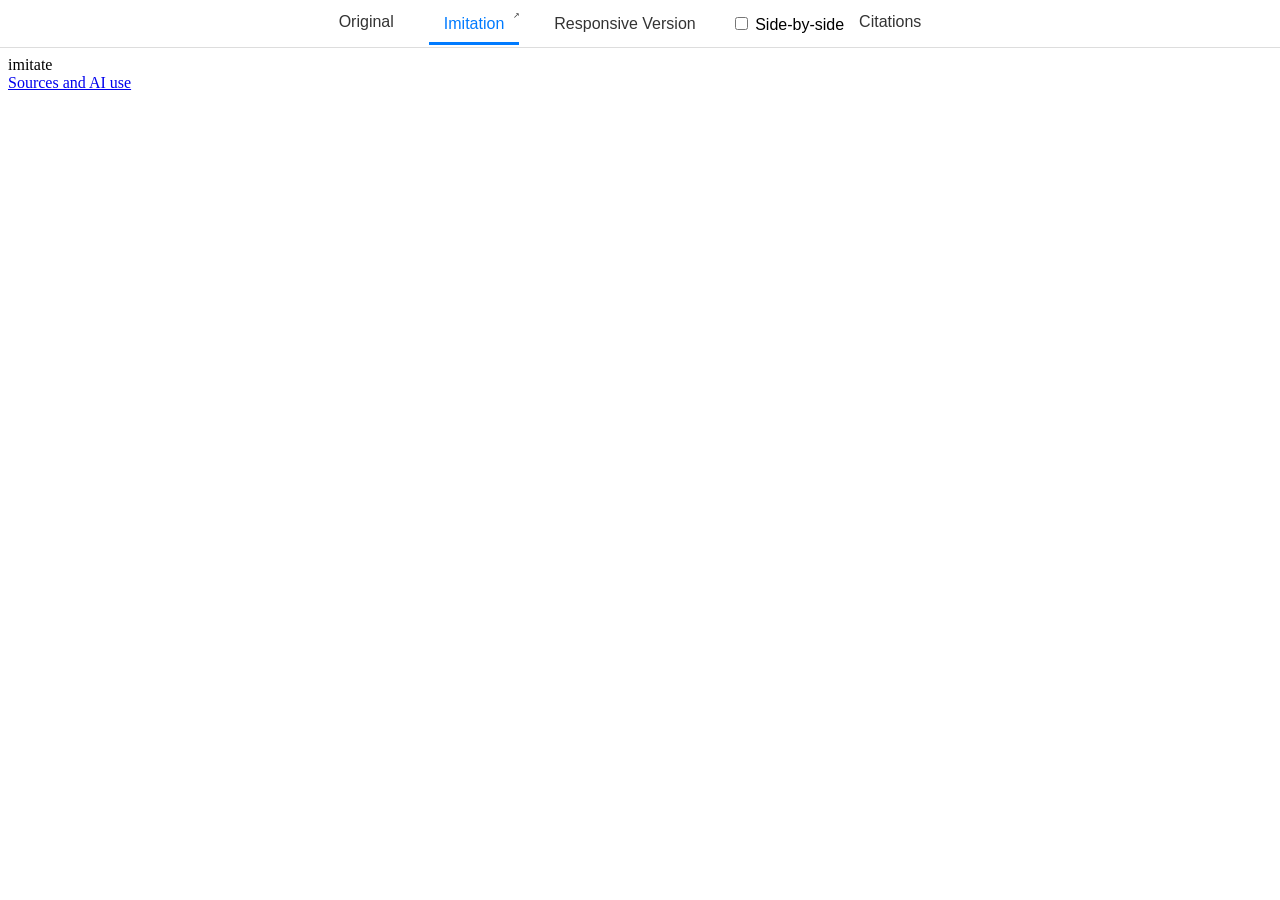
==== index.html @ dcbd87b9 "Initial commit" ====
<!DOCTYPE html>
<!-- Change the original image and its source caption below. Keep the viewer structure. -->
<html lang="en">

<head>
  <meta charset="utf-8" />
  <meta name="viewport" content="width=device-width" />
  <title>Imitation Project</title>
  <link href="do_not_modify/style.css" rel="stylesheet" type="text/css" />
</head>

<body class="imitation">
  <header>
    <nav>
      <a class="orig-link" href="#original">Original</a>
      <span>
        <a href="#imitation" class="active">Imitation</a>
        <a href="imitation.html" class="popout-link imitation" target="_blank" rel="noopener" aria-label="Open design in a new tab"></a>
      </span>
      <span>
        <a href="#responsive" class="">Responsive Version</a>
        <a href="responsive.html" class="popout-link responsive" target="_blank" rel="noopener" aria-label="Open design in a new tab"></a>
      </span>
      <label class="sbs-toggle">
        <input type="checkbox" id="sbs">
        Side-by-side
      </label>
      <a href="citations.html" target="_blank" rel="noopener">Citations</a>
    </nav>
    <div class="popout-bar">
      <button id="minimize" aria-label="Toggle navigation"><svg xmlns="http://www.w3.org/2000/svg" width="24" height="24" fill="none"
          stroke="currentColor" stroke-width="2" stroke-linecap="round" stroke-linejoin="round"
          class="feather feather-arrow-up" viewBox="0 0 24 12">
          <polyline points="5 12 12 5 19 12"></polyline>
        </svg></button>


    </div>
  </header>
  <main>
    <div id="original" class="content">
      <div class="center">
        <!-- IMAGE TAG BELOW -->
        <!-- FIX SRC= AS NEEDED -->
        <figure>
          <img src=".lesson/assets/inout.png" alt="Example print layout; replace with your chosen original" />
          <!--<img src="original.jpg" />-->
          <figcaption>
            Example layout — replace this image and credit your original source here.
          </figcaption>
        </figure>
        <!-- END OF IMAGE TAG -->
        <!-- NOTHING ELSE TO EDIT HERE -->
      </div>
    </div>
    <div id="imitation" class="visible content">
      <iframe title="Fixed-size imitation" src="imitation.html"></iframe>
    </div>
    <div id="responsive" class="content">
      <iframe title="Responsive adaptation" src="responsive.html"></iframe>
    </div>
  </main>

  <script src="do_not_modify/script.js"></script>
</body>

</html>
---- do_not_modify/style.css ----
/***
 This code runs the overview view in
 index.html.

 NOT INTENDED TO BE MODIFIED BY STUDENTS
 (though if you want to change colors or 
 fonts or something, feel free)
***/

html {
  font-family: Verdana, Geneva, Tahoma, sans-serif;
}

body {
  margin: 0;
  padding: 0;
}
main iframe {
  width: 100%;
  height: calc(100vh - 68px);
  border: none;
}

main {
  padding: 8px;
}

.sbs main > div {
  border: 1px inset;
}

nav {
  margin: auto;
  display: flex;
  padding: 10px;
  align-items: center;
  justify-content: center;
  border-bottom: 1px solid #ddd; /* Adds a bottom border for the tab container */
}

nav a {
  padding: 10px 15px;
  color: #333;
  text-decoration: none;
  border-bottom: 3px solid transparent; /* Transparent border initially */
  margin-right: 20px;
  font-size: 16px;
  transition: border-color 300ms, color 300ms;
}

nav a:hover {
  color: #007bff; /* Change color on hover */
}

nav a.active {
  border-bottom: 3px solid #007bff; /* Underline active tab */
  color: #007bff;
}

.center figure {
  display: grid;
  grid-template-rows: 1fr auto; /* Image stretches, caption gets auto height */
  grid-template-columns: 1fr; /* Single column */
  align-items: center; /* Align items within their grid cells */
  justify-items: center;
  max-width: 100%; /* Prevent figure from overflowing horizontally */
  max-height: 100%; /* Prevent figure from overflowing vertically */
  margin: 0; /* Remove default margin */
  box-sizing: border-box;
  overflow: hidden; /* Prevent overflow */
}

.center img {
  max-width: 100%; /* Ensure the image doesn’t overflow horizontally */
  min-height: 100%; /* Force the image to fill the available height */
  max-height: 100%; /* Ensure the image doesn’t overflow vertically */
  width: auto; /* Maintain aspect ratio */
  object-fit: contain; /* Ensure the image fits nicely */
  grid-row: 1; /* Place the image in the first row */
}

.center figcaption {
  max-width: 100%; /* Ensure caption doesn’t overflow */
  word-wrap: break-word; /* Handle long words or links gracefully */
  text-align: center; /* Center-align the caption text */
  margin: 8px 0; /* Add spacing */
  font-size: 14px; /* Adjust font size as needed */
  grid-row: 2; /* Place the caption in the second row */
}

.content {
  opacity: 0;
  pointer-events: none;
}
.visible {
  display: block;
  opacity: 1;
  pointer-events: all;
  transition: opacity 500ms;
}
main {
  position: relative;
}
main div {
  position: absolute;
  top: 0;
  left: 0;
  width: calc(100% - 4px);
  height: calc(100vh - 66px);
}

/* Side-by-side code */

.sbs main {
  display: flex;
  gap: 10px;
}
/* Get rid of absolute positioning we used for cross-fade */
.sbs div {
  position: initial;
  box-sizing: border-box;
}
/* Just toggle display : block to display: none
Old-school style... */
.sbs .content {
  display: none;
}
.sbs .visible {
  display: block;
}
/* ALWAYS show the original */
.sbs #original {
  display: block;
  opacity: 1;
}
.orig-link {
  transition: opacity 300ms;
}
/* Don't show the original tab */
.sbs .orig-link {
  opacity: 0;
}
.sbs-toggle {
  transition: opacity 300ms;
}
.original .sbs-toggle {
  opacity: 0;
}

/* Popout link code */
header {
  position: sticky;
  top: 0;
  height: 48px;
}
.popout-bar {
  opacity: 0;
  transition: opacity 300ms;
}
header:hover .popout-bar {
  opacity: 1;
}
.popout-bar {
  display: flex;
  margin: auto;
  align-items: center;
  justify-content: flex-end;
  gap: 8px;
}

.popout-link {
  display: none;
  position: absolute;
  right: -16px;
  top: 0;
  padding-top: 0;
  margin-top: -4px;
}
nav span {
  position: relative;
}
.imitation .popout-link.imitation {
  display: inline-block;
}
.responsive .popout-link.responsive {
  display: inline-block;
}

#minimize {
  transition: transform 300ms;
  background: transparent;
  border: none;
}
header.minimized #minimize {
  transform: rotate(180deg);
}
header {
  transition: transform 300ms;
  z-index: 2;
}
header nav {
  height: 48px;
  box-sizing: border-box;
}
.minimized {
  transform: translateY(-48px);
}
.popout-link::after {
  content: "↗";
  font-size: 8px;
  vertical-align: super;
}
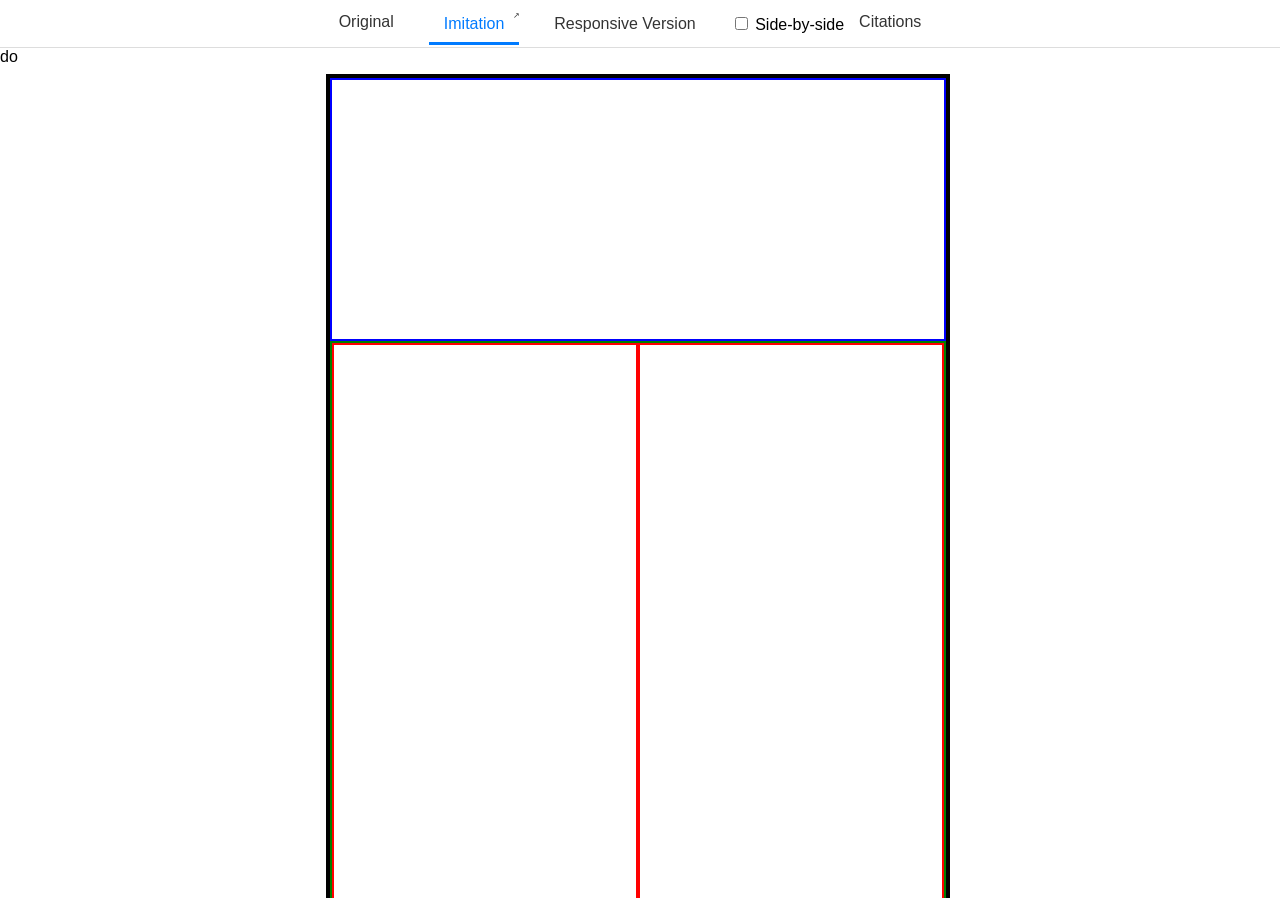
==== commit 76503b29: "Created layout for page in Imitation." ====
--- a/index.html
+++ b/index.html
@@ -15,11 +15,13 @@
       <a class="orig-link" href="#original">Original</a>
       <span>
         <a href="#imitation" class="active">Imitation</a>
-        <a href="imitation.html" class="popout-link imitation" target="_blank" rel="noopener" aria-label="Open design in a new tab"></a>
+        <a href="imitation.html" class="popout-link imitation" target="_blank" rel="noopener"
+          aria-label="Open design in a new tab"></a>
       </span>
       <span>
         <a href="#responsive" class="">Responsive Version</a>
-        <a href="responsive.html" class="popout-link responsive" target="_blank" rel="noopener" aria-label="Open design in a new tab"></a>
+        <a href="responsive.html" class="popout-link responsive" target="_blank" rel="noopener"
+          aria-label="Open design in a new tab"></a>
       </span>
       <label class="sbs-toggle">
         <input type="checkbox" id="sbs">
@@ -28,8 +30,8 @@
       <a href="citations.html" target="_blank" rel="noopener">Citations</a>
     </nav>
     <div class="popout-bar">
-      <button id="minimize" aria-label="Toggle navigation"><svg xmlns="http://www.w3.org/2000/svg" width="24" height="24" fill="none"
-          stroke="currentColor" stroke-width="2" stroke-linecap="round" stroke-linejoin="round"
+      <button id="minimize" aria-label="Toggle navigation"><svg xmlns="http://www.w3.org/2000/svg" width="24"
+          height="24" fill="none" stroke="currentColor" stroke-width="2" stroke-linecap="round" stroke-linejoin="round"
           class="feather feather-arrow-up" viewBox="0 0 24 12">
           <polyline points="5 12 12 5 19 12"></polyline>
         </svg></button>
@@ -43,17 +45,17 @@
         <!-- IMAGE TAG BELOW -->
         <!-- FIX SRC= AS NEEDED -->
         <figure>
-          <img src=".lesson/assets/inout.png" alt="Example print layout; replace with your chosen original" />
+          <img src="images/PXL_20261105_123510305.jpeg" alt="Original image" />
           <!--<img src="original.jpg" />-->
           <figcaption>
-            Example layout — replace this image and credit your original source here.
+            Credit for image pending
           </figcaption>
         </figure>
         <!-- END OF IMAGE TAG -->
         <!-- NOTHING ELSE TO EDIT HERE -->
       </div>
     </div>
-    <div id="imitation" class="visible content">
+    <div id="imitation" class="visible content">do 
       <iframe title="Fixed-size imitation" src="imitation.html"></iframe>
     </div>
     <div id="responsive" class="content">
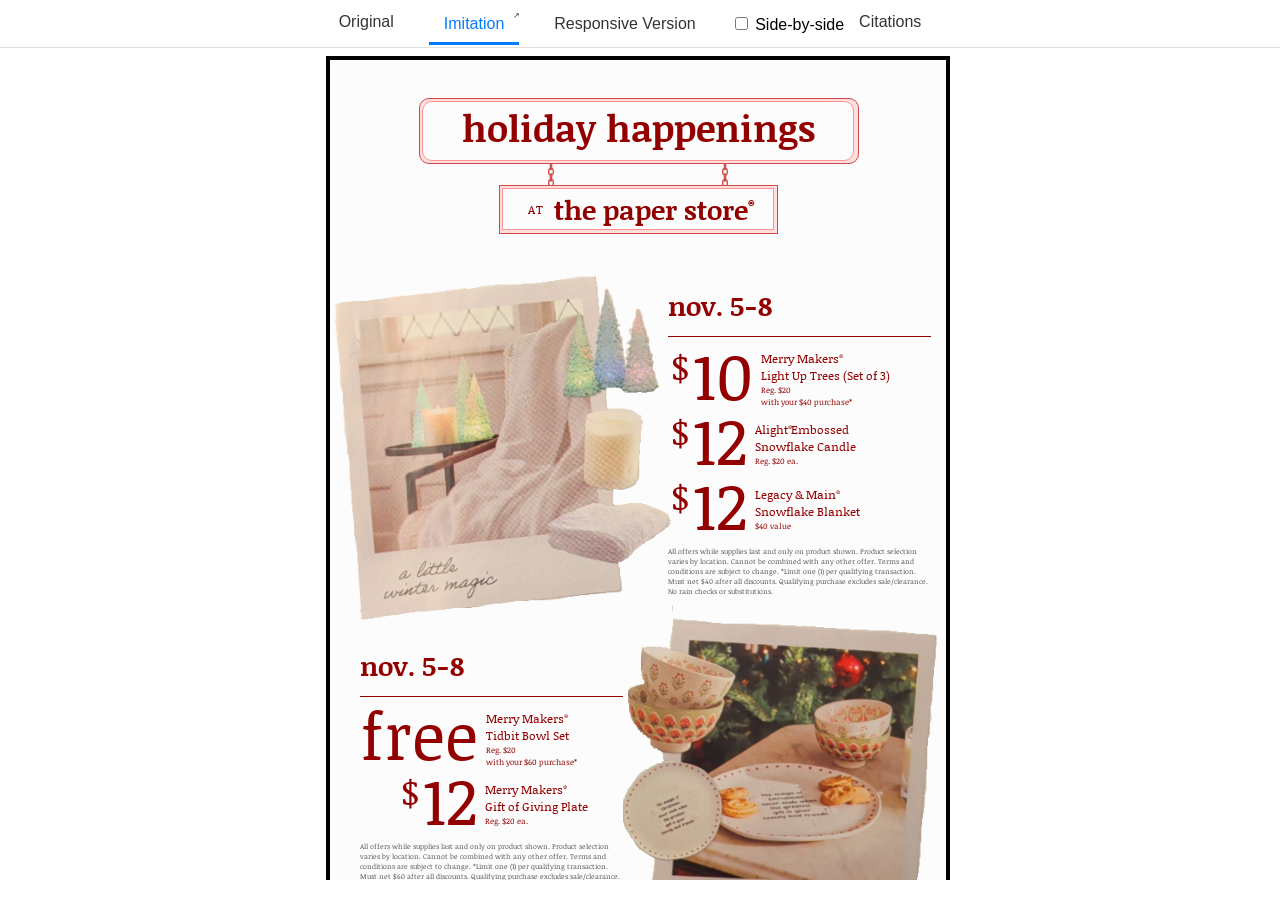
==== commit 3856c06a: "Imitation complete, it looks so great. check out my sick heading!" ====
--- a/index.html
+++ b/index.html
@@ -45,7 +45,7 @@
         <!-- IMAGE TAG BELOW -->
         <!-- FIX SRC= AS NEEDED -->
         <figure>
-          <img src="images/PXL_20261105_123510305.jpeg" alt="Original image" />
+          <img src="images/Reference_Photo.jpeg" alt="Original image" />
           <!--<img src="original.jpg" />-->
           <figcaption>
             Credit for image pending
@@ -55,7 +55,7 @@
         <!-- NOTHING ELSE TO EDIT HERE -->
       </div>
     </div>
-    <div id="imitation" class="visible content">do 
+    <div id="imitation" class="visible content">
       <iframe title="Fixed-size imitation" src="imitation.html"></iframe>
     </div>
     <div id="responsive" class="content">
